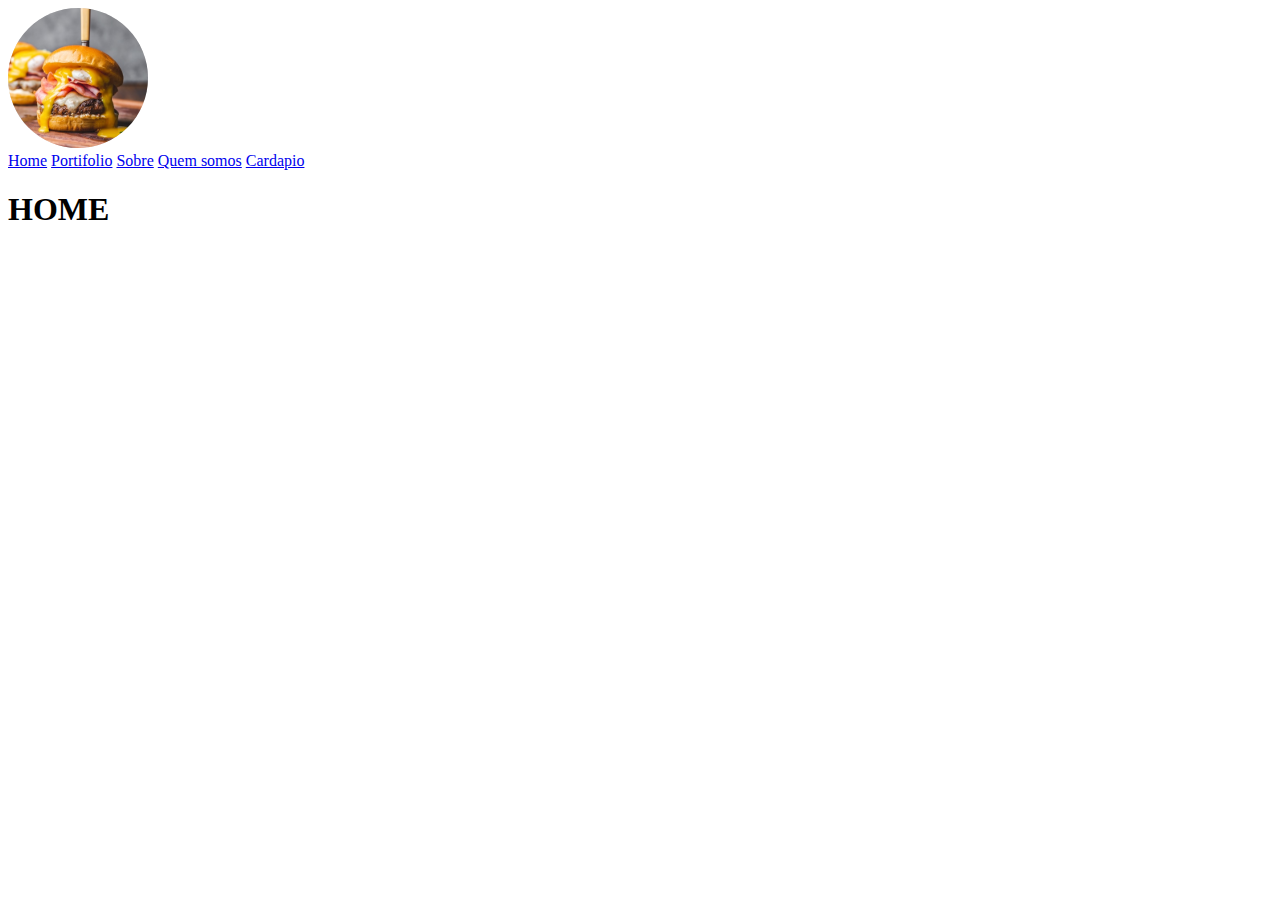
==== index.html @ ce3195a0 "Add files via upload" ====
<!DOCTYPE html>
<html lang="en">
<head>
    <meta charset="UTF-8">
    <meta name="viewport" content="width=device-width, initial-scale=1.0">
    <title>Minha empresa | Home </title>
</head>
<body>
    
    <div class="Cabecalho"></div>
    <img src="./img/logo.svg" alt="Logo da empresa">
    <div class="nav">
        <a href="./index.html">Home</a>
        <a href="./portifolio.html">Portifolio</a>
        <a href="./sobre.html">Sobre</a>
        <a href="./quemsomos.html">Quem somos</a>
        <a href="./cardapio.html">Cardapio</a>
    </div>
    <h1>HOME</h1>


</body>
</html>
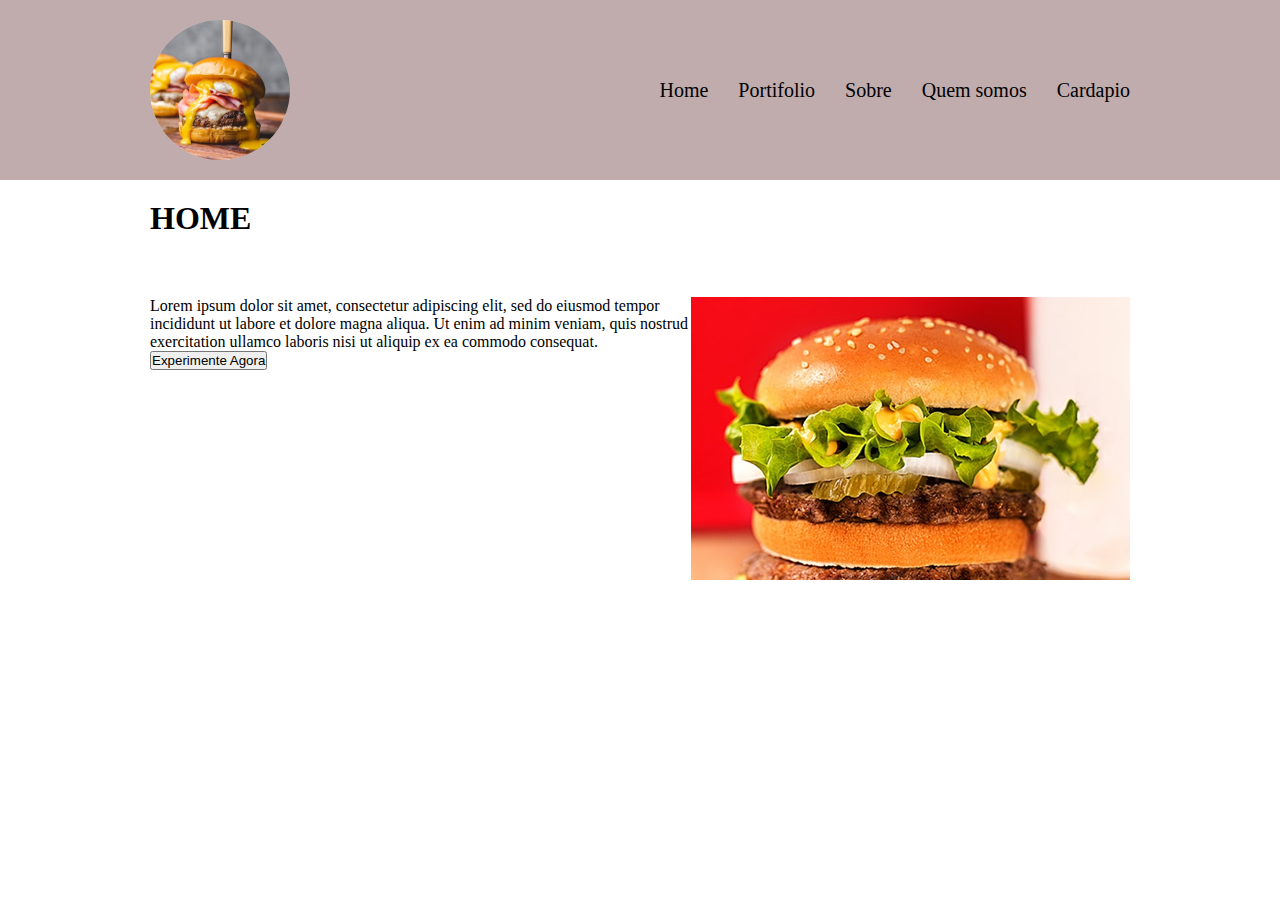
==== commit 7998dc13: "Add files via upload" ====
--- a/index.html
+++ b/index.html
@@ -1,22 +1,34 @@
 <!DOCTYPE html>
-<html lang="en">
+<html lang="pt-br">
 <head>
     <meta charset="UTF-8">
     <meta name="viewport" content="width=device-width, initial-scale=1.0">
     <title>Minha empresa | Home </title>
+    <link rel="stylesheet" href="./css/style.css">
+    <link rel="stylesheet" href="./css/home.css">
 </head>
 <body>
     
-    <div class="Cabecalho"></div>
-    <img src="./img/logo.svg" alt="Logo da empresa">
-    <div class="nav">
-        <a href="./index.html">Home</a>
-        <a href="./portifolio.html">Portifolio</a>
-        <a href="./sobre.html">Sobre</a>
-        <a href="./quemsomos.html">Quem somos</a>
-        <a href="./cardapio.html">Cardapio</a>
+    <div class="cabecalho">
+        <img src="./img/logo.svg" alt="Logo da empresa">
+        <div class="nav">
+            <a href="./index.html">Home</a>
+            <a href="./portifolio.html">Portifolio</a>
+            <a href="./sobre.html">Sobre</a>
+            <a href="./quemsomos.html">Quem somos</a>
+            <a href="./cardapio.html">Cardapio</a>
+        </div>
     </div>
-    <h1>HOME</h1>
+    <div class="home">
+        <h1>HOME</h1>
+        <div class="container">
+            <div class="lado-esquerdo">
+                <p>Lorem ipsum dolor sit amet, consectetur adipiscing elit, sed do eiusmod tempor incididunt ut labore et dolore magna aliqua. Ut enim ad minim veniam, quis nostrud exercitation ullamco laboris nisi ut aliquip ex ea commodo consequat.</p>
+                    <button>Experimente Agora</button>
+            </div>
+            <img src="./img/Lado Direito.png" alt="">
+        </div>
+    </div>
 
 
 </body>
--- a/css/style.css
+++ b/css/style.css
@@ -0,0 +1,29 @@
+*{
+ margin: 0;
+ padding: 0;
+ box-sizing: border-box;
+}
+
+
+.cabecalho {
+
+    background-color: #C0ACAC;
+    display: flex;
+    justify-content: space-between;
+    align-items: center;
+    padding: 20px 150px;
+
+    & .nav{
+        display: flex;
+        gap: 30px;
+
+        & a{
+            color: black;
+            text-decoration: none;
+            font-size: 20px;
+        }
+
+
+    }
+  
+}
--- a/css/home.css
+++ b/css/home.css
@@ -0,0 +1,10 @@
+.home {
+    display: flex;
+    flex-direction: column;
+    gap: 60px;
+    padding: 20px 150px;
+    
+    & .container {
+        display: flex;
+    }
+}